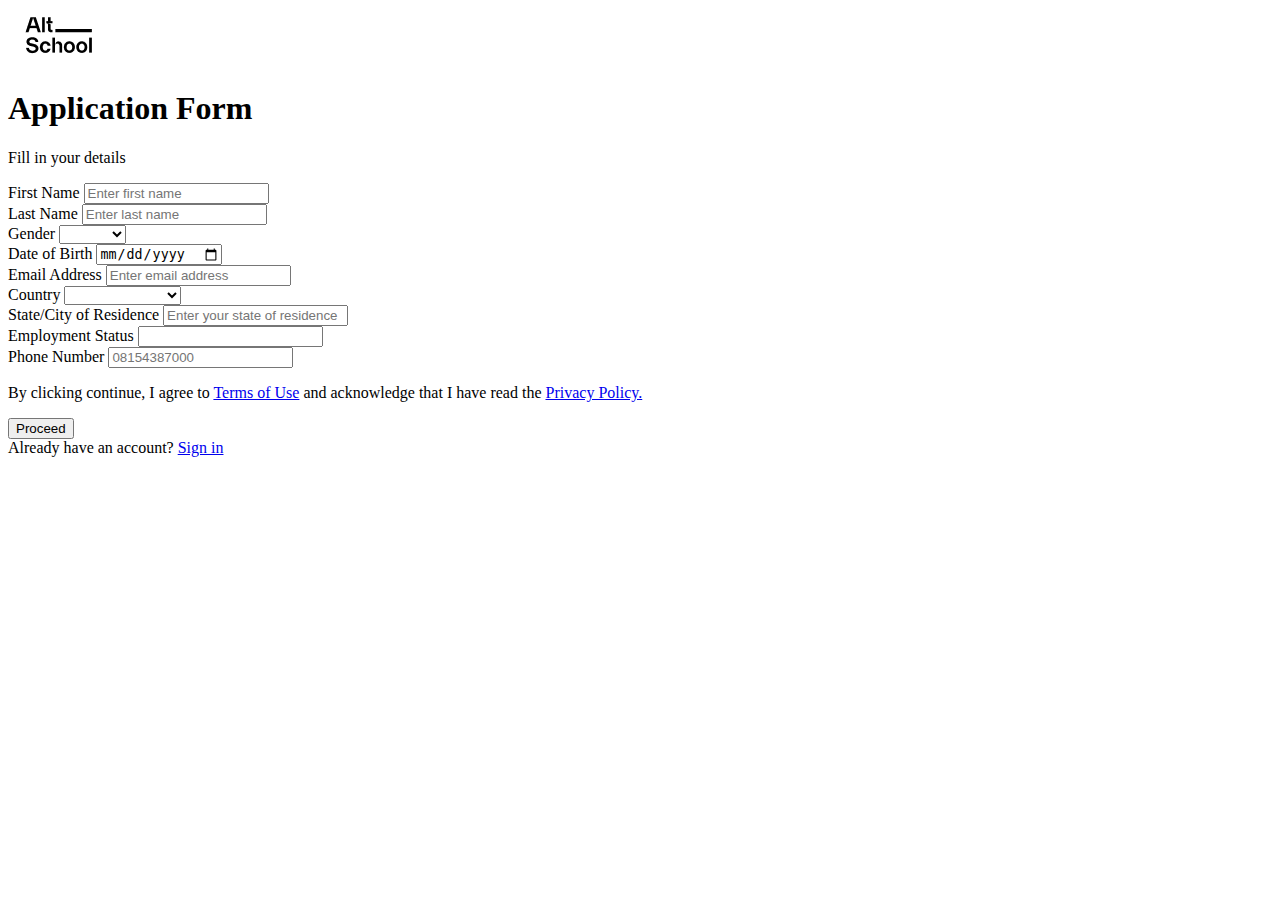
==== basic-html/index.html @ 11840143 "Remove unnecessary CSS code and media queries" ====
<!DOCTYPE html>
<html lang="en">
  <head>
    <meta charset="UTF-8" />
    <meta name="viewport" content="width=device-width, initial-scale=1.0" />
    <title>AltSchool Africa LMS</title>
  </head>
  <body>
    <header>
      <a href="#">
        <img src="assets/images/altschool-logo.png" alt="AltSchool" />
      </a>
    </header>
    <main>
      <h1>Application Form</h1>
      <p>Fill in your details</p>
      <form>
        <div>
          <label for="firstname">First Name</label>
          <input
            type="text"
            id="firstname"
            name="firstname"
            placeholder="Enter first name"
            required
          />
        </div>
        <div>
          <label for="lastname">Last Name</label>
          <input
            type="text"
            id="lastname"
            name="lastname"
            placeholder="Enter last name"
          />
        </div>
        <div>
          <label for="gender">Gender</label>
          <select name="gender" id="gender">
            <option value="" selected disabled></option>
            <option value="male">Male</option>
            <option value="female">Female</option>
          </select>
        </div>
        <div>
          <label for="date">Date of Birth</label>
          <input type="date" id="date" name="date" />
        </div>
        <div>
          <label for="email">Email Address</label>
          <input
            type="email"
            id="email"
            name="email"
            placeholder="Enter email address"
          />
        </div>
        <div>
          <label for="country">Country</label>
          <select name="country" id="country">
            <option value="" selected disabled></option>
            <option value="au">Australia</option>
            <option value="ca">Canada</option>
            <option value="gh">Ghana</option>
            <option value="ke">Kenya</option>
            <option value="ng">Nigeria</option>
            <option value="uk">United Kingdom</option>
            <option value="us">United States</option>
          </select>
        </div>
        <div>
          <label for="state">State/City of Residence</label>
          <input
            type="text"
            id="state"
            name="state"
            placeholder="Enter your state of residence"
          />
        </div>
        <div>
          <label for="employment">Employment Status</label>
          <input type="text" id="employment" name="employment" />
        </div>
        <div>
          <label for="phone">Phone Number</label>
          <input type="tel" id="phone" name="phone" placeholder="08154387000" />
        </div>

        <p>
          By clicking continue, I agree to <a href="#">Terms of Use</a> and
          acknowledge that I have read the <a href="#">Privacy Policy.</a>
        </p>

        <div>
          <button type="submit">Proceed</button>
        </div>
        Already have an account? <a href="#">Sign in</a>
      </form>
    </main>
  </body>
</html>
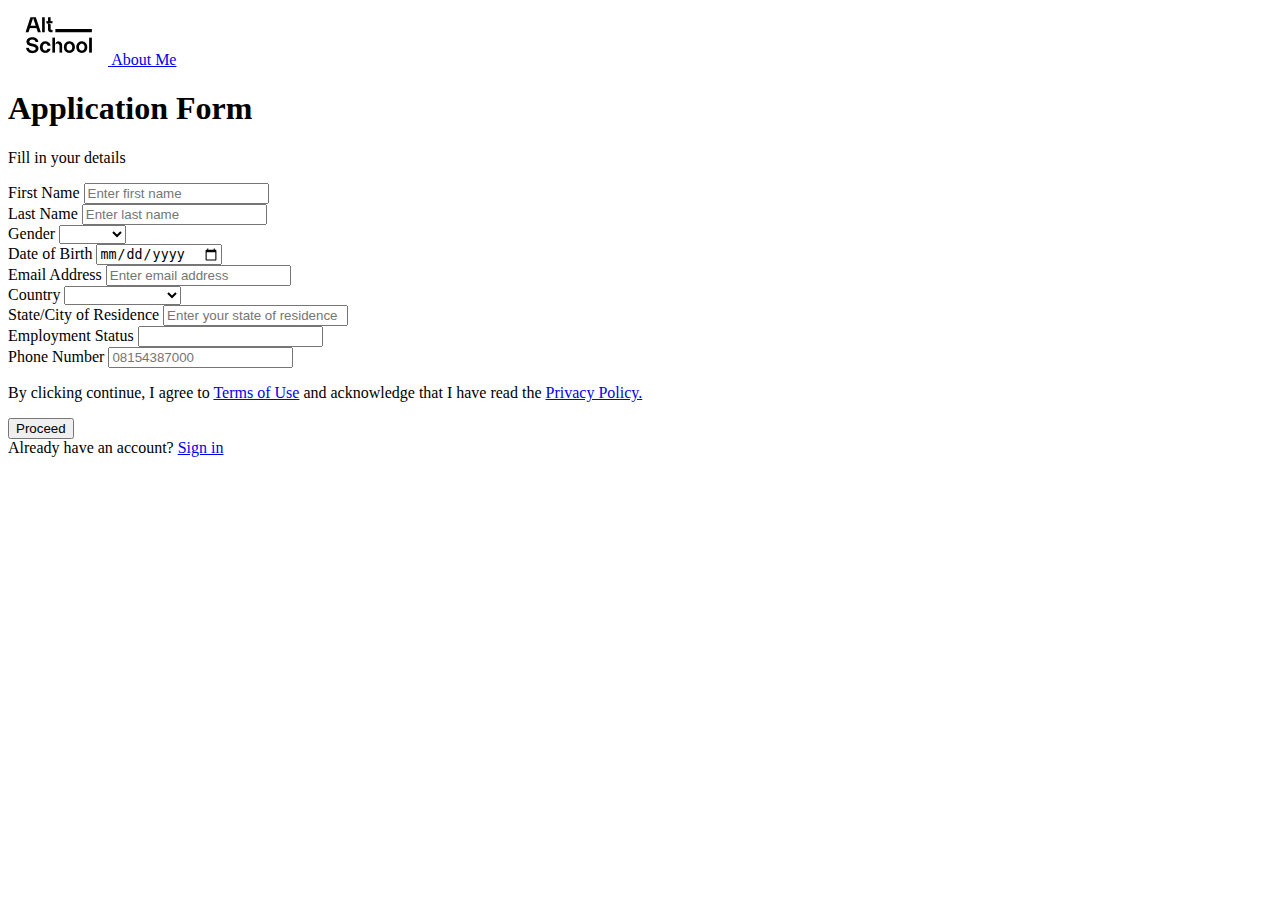
==== commit 18f4bc2e: "Add About Me link to index.html and Sign up link to profile.html" ====
--- a/basic-html/index.html
+++ b/basic-html/index.html
@@ -10,6 +10,7 @@
       <a href="#">
         <img src="assets/images/altschool-logo.png" alt="AltSchool" />
       </a>
+      <a href="./profile.html">About Me</a>
     </header>
     <main>
       <h1>Application Form</h1>
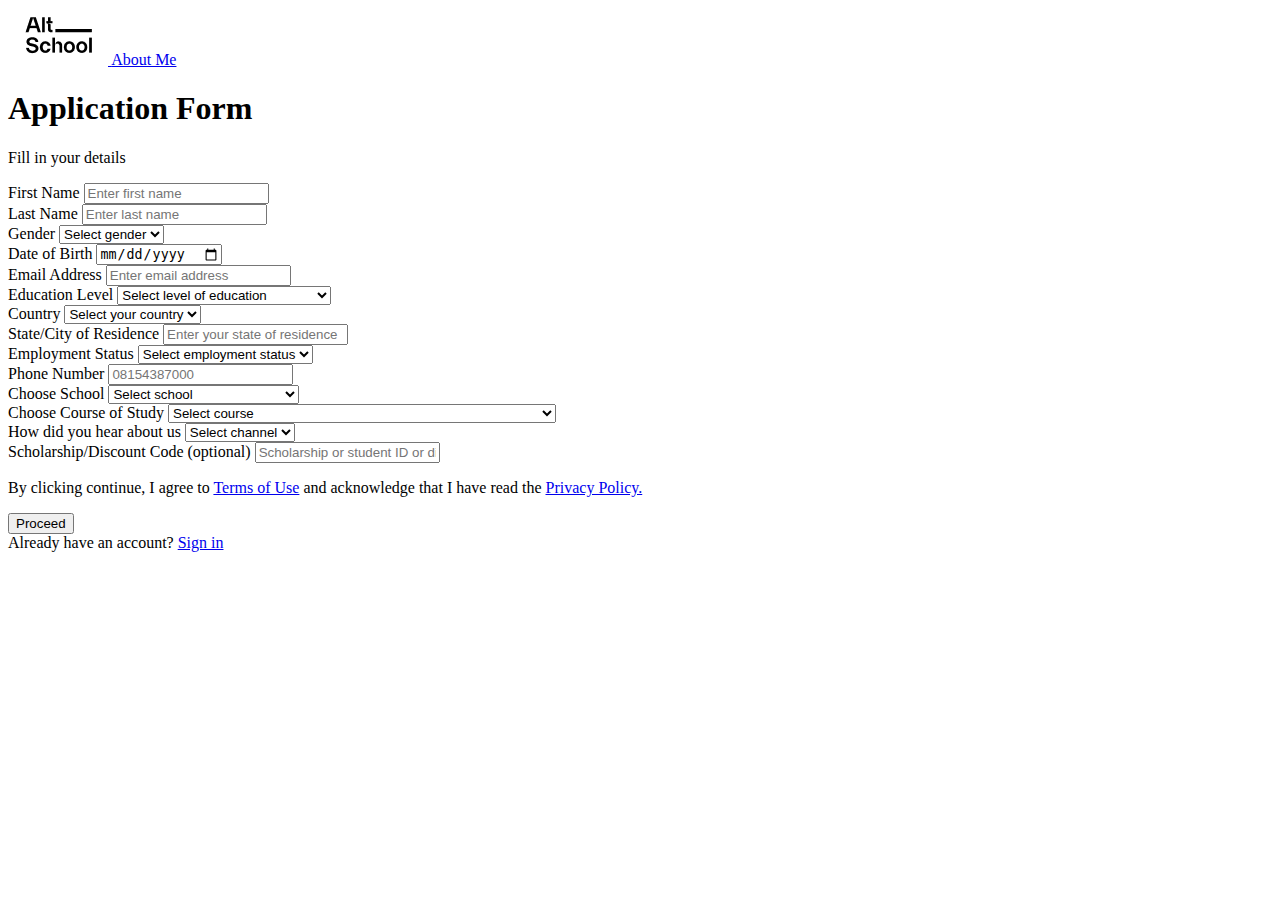
==== commit 881ef308: "update form input fields" ====
--- a/basic-html/index.html
+++ b/basic-html/index.html
@@ -38,7 +38,7 @@
         <div>
           <label for="gender">Gender</label>
           <select name="gender" id="gender">
-            <option value="" selected disabled></option>
+            <option value="" selected disabled>Select gender</option>
             <option value="male">Male</option>
             <option value="female">Female</option>
           </select>
@@ -56,10 +56,28 @@
             placeholder="Enter email address"
           />
         </div>
+
+        <div>
+          <label for="education">Education Level</label>
+          <select name="education" id="education">
+            <option value="" selected disabled>
+              Select level of education
+            </option>
+            <option value="bsc">Bsc</option>
+            <option value="msc">Msc</option>
+            <option value="diploma">Diploma</option>
+            <option value="phd">Doctorate (Phd)</option>
+            <option value="highschool">High School / Secondary School</option>
+            <option value="undergrad">Undergraduate</option>
+            <option value="middleschool">Junior / Middle School</option>
+            <option value="postgrad">Post Graduate</option>
+          </select>
+        </div>
+
         <div>
           <label for="country">Country</label>
           <select name="country" id="country">
-            <option value="" selected disabled></option>
+            <option value="" selected disabled>Select your country</option>
             <option value="au">Australia</option>
             <option value="ca">Canada</option>
             <option value="gh">Ghana</option>
@@ -80,11 +98,63 @@
         </div>
         <div>
           <label for="employment">Employment Status</label>
-          <input type="text" id="employment" name="employment" />
+          <select name="employment" id="employment">
+            <option value="" selected disabled>Select employment status</option>
+            <option value="employed">employed</option>
+            <option value="unemployed">unemployed</option>
+            <option value="self-employed">self-employed</option>
+          </select>
         </div>
         <div>
           <label for="phone">Phone Number</label>
           <input type="tel" id="phone" name="phone" placeholder="08154387000" />
+        </div>
+
+        <div>
+          <label for="school">Choose School</label>
+          <select name="school" id="school">
+            <option value="" selected disabled>Select school</option>
+            <option value="economy">School of Creative Economy</option>
+            <option value="business">School of Business</option>
+          </select>
+        </div>
+
+        <div>
+          <label for="course">Choose Course of Study</label>
+          <select name="course" id="course">
+            <option value="" selected disabled>Select course</option>
+            <option value="music">
+              Navigating the Music Business in Africa: Afrobeats case study
+            </option>
+            <option value="selling">
+              High-Impact Selling: From Prospecting to Closing
+            </option>
+          </select>
+        </div>
+
+        <div>
+          <label for="channel">How did you hear about us</label>
+          <select name="channel" id="channel">
+            <option value="" selected disabled>Select channel</option>
+            <option value="twitter">Twitter</option>
+            <option value="facebook">Facebook</option>
+            <option value="linkedin">Linkedin</option>
+            <option value="youtube">Youtube</option>
+            <option value="friend">Friend</option>
+            <option value="whatsapp">Whatsapp</option>
+            <option value="instagram">Instagram</option>
+            <option value="billboard">Billboard</option>
+          </select>
+        </div>
+
+        <div>
+          <label for="state">Scholarship/Discount Code (optional)</label>
+          <input
+            type="text"
+            id="discount"
+            name="discount"
+            placeholder="Scholarship or student ID or discount codes"
+          />
         </div>
 
         <p>
